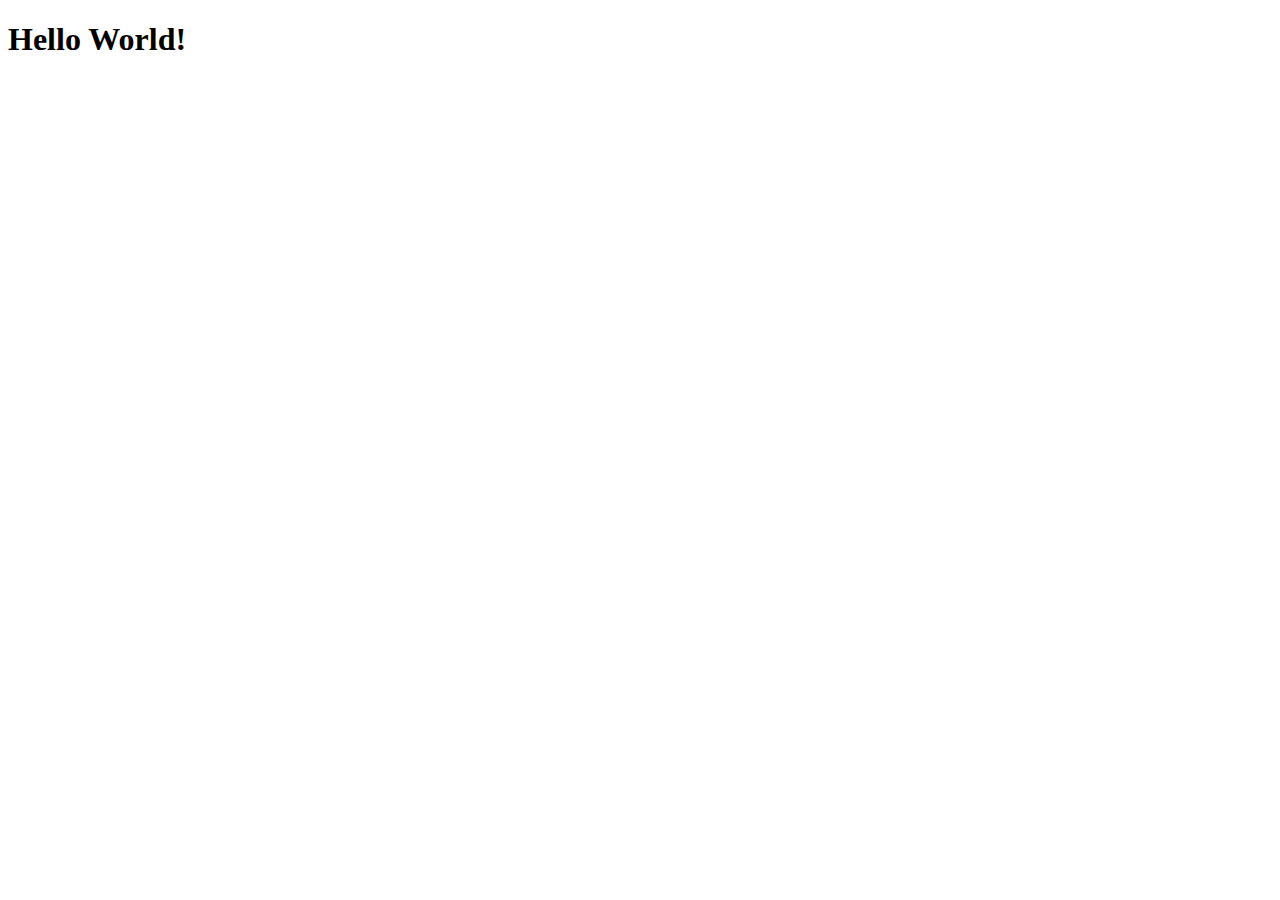
==== src/main/webapp/index.html @ ef3fdcc8 "Commit inicial, criação do projeto" ====
<!DOCTYPE html>
<html>
    <head>
        <title>Start Page</title>
        <meta http-equiv="Content-Type" content="text/html; charset=UTF-8">
    </head>
    <body>
        <h1>Hello World!</h1>
    </body>
</html>
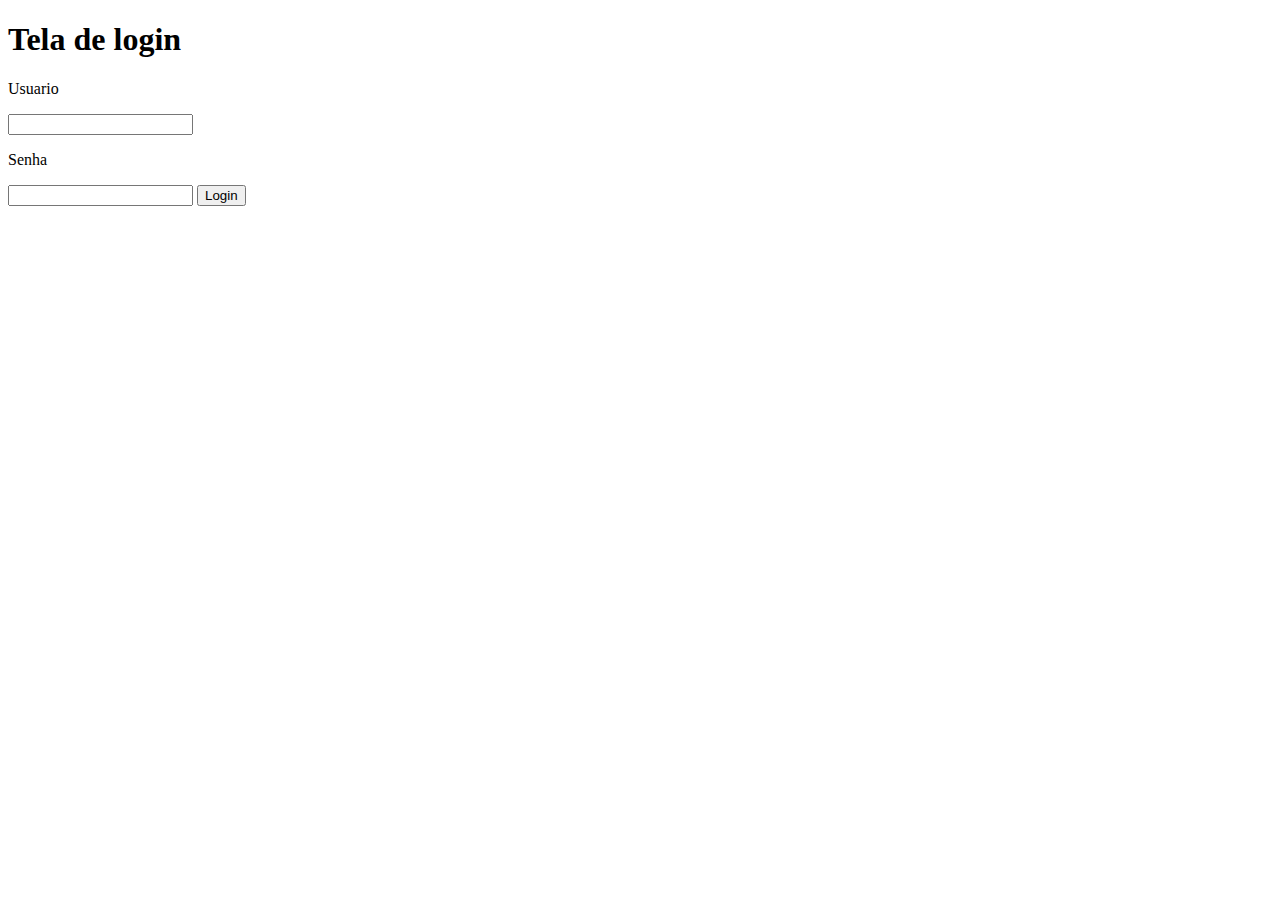
==== commit 692480ca: "primeiro commit" ====
--- a/src/main/webapp/index.html
+++ b/src/main/webapp/index.html
@@ -1,10 +1,17 @@
 <!DOCTYPE html>
 <html>
     <head>
-        <title>Start Page</title>
+        <title>Login</title>
         <meta http-equiv="Content-Type" content="text/html; charset=UTF-8">
     </head>
     <body>
-        <h1>Hello World!</h1>
+        <h1>Tela de login</h1>
+        
+        <form>
+            <p>Usuario</p><input type="text" name ="usuario">
+            <p>Senha</p><input type ="password" name="senha">
+            <button name="login">Login</button><br>
+        </form>
+        
     </body>
 </html>
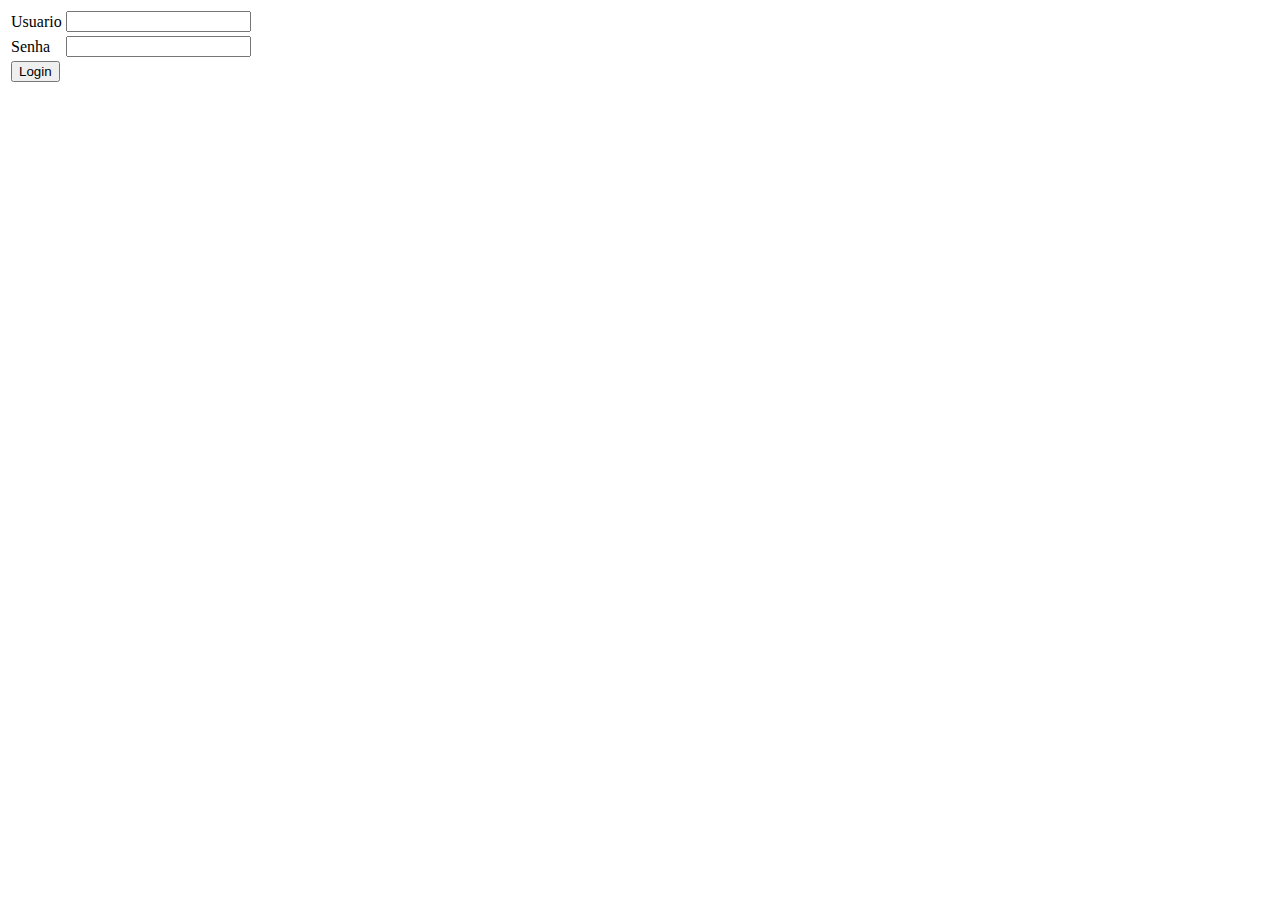
==== commit fd1fadf4: "Criado a funçao Inserir no Banco de dados e tela de cadastro" ====
--- a/src/main/webapp/index.html
+++ b/src/main/webapp/index.html
@@ -5,12 +5,28 @@
         <meta http-equiv="Content-Type" content="text/html; charset=UTF-8">
     </head>
     <body>
-        <h1>Tela de login</h1>
         
-        <form>
-            <p>Usuario</p><input type="text" name ="usuario">
-            <p>Senha</p><input type ="password" name="senha">
-            <button name="login">Login</button><br>
+        
+        
+        <form action="" method="POST">
+            
+            <table>
+            <tr>
+            <td>Usuario</td>  
+            <td><input type="text" name ="usuario"></td>
+            </tr>
+            
+            <tr>
+                <td>Senha</td>
+                <td><input type ="password" name="senha"></td>
+            </tr>
+            
+            <tr>
+                <td> <input type="submit" value="Login"> </td>
+            </tr>
+            
+            </table>
+            
         </form>
         
     </body>
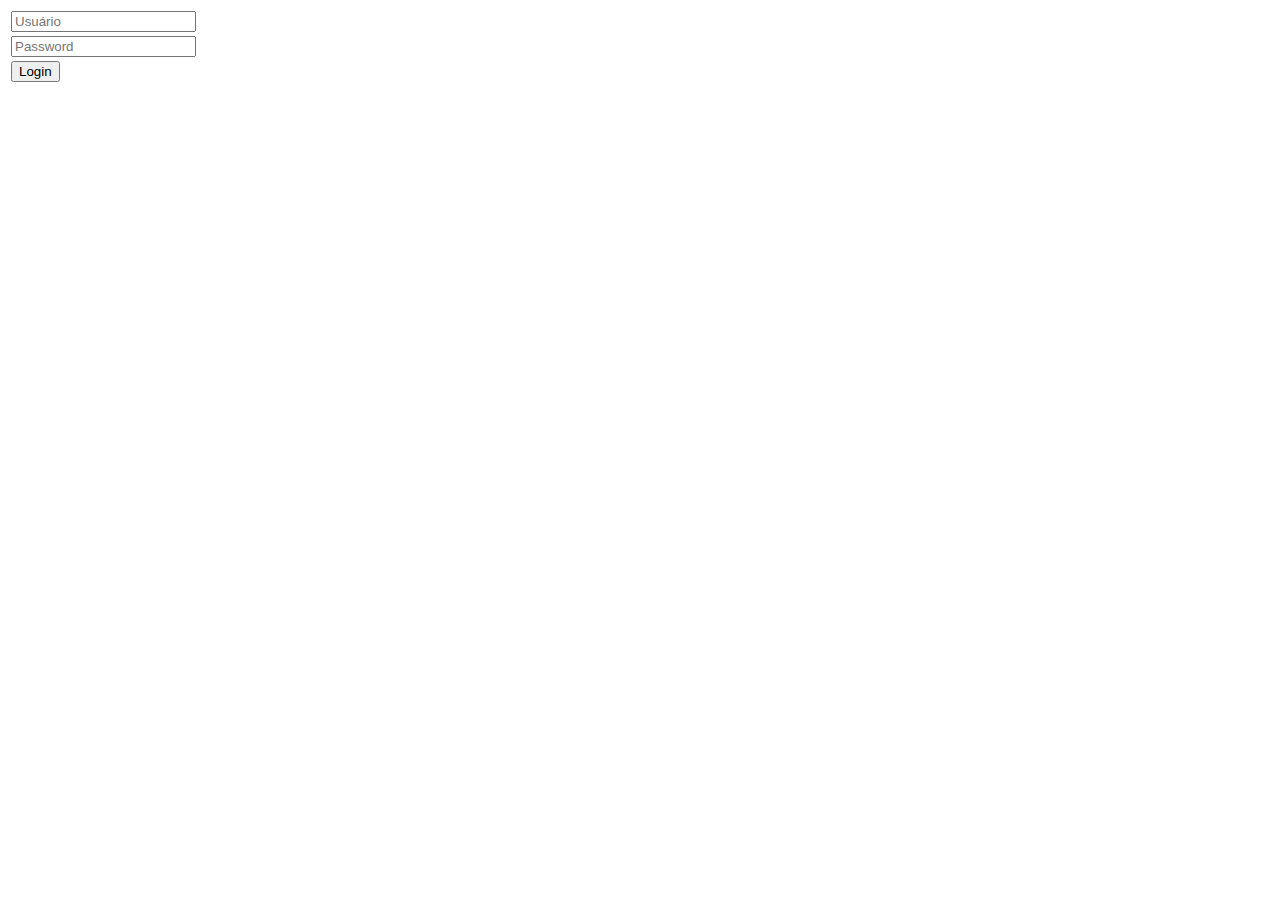
==== commit 8d77c943: "Finalizado método cadastrar e autenticação do login" ====
--- a/src/main/webapp/index.html
+++ b/src/main/webapp/index.html
@@ -5,29 +5,25 @@
         <meta http-equiv="Content-Type" content="text/html; charset=UTF-8">
     </head>
     <body>
-        
-        
-        
-        <form action="" method="POST">
-            
+
+        <form action="LoginServlet" method="POST">
+
             <table>
-            <tr>
-            <td>Usuario</td>  
-            <td><input type="text" name ="usuario"></td>
-            </tr>
-            
-            <tr>
-                <td>Senha</td>
-                <td><input type ="password" name="senha"></td>
-            </tr>
-            
-            <tr>
-                <td> <input type="submit" value="Login"> </td>
-            </tr>
-            
+                <tr>
+                    <td><input type="text" name ="usuario" placeholder="Usuário"></td>
+                </tr>
+
+                <tr>
+                    <td><input type ="password" name="senha" placeholder="Password"></td>
+                </tr>
+
+                <tr>
+                    <td> <input type="submit" value="Login"> </td>
+                </tr>
+
             </table>
-            
+
         </form>
-        
+
     </body>
 </html>
